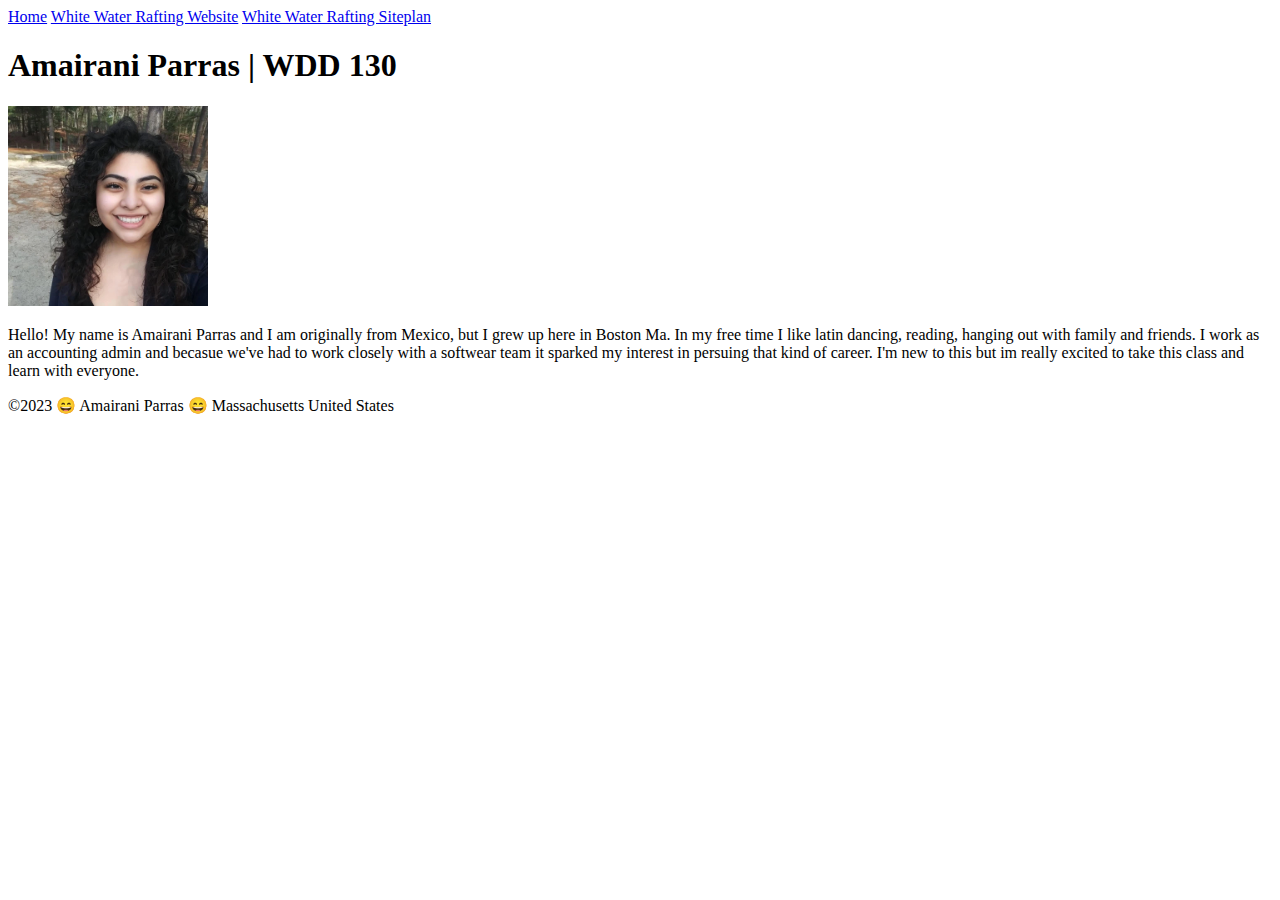
==== index.html @ 02314049 "width" ====
<!DOCTYPE html>
<html lang="en-US">
    <head>
        <meta charset="utf-8">
        <meta name="viewport" content="width=device-width,initial-scale=1.0">
        <title>Amairani Parras | WDD 130</title>

    </head>
    <body>
<header>
    <nav>
        <a href="#">Home</a>
        <a href="wwr/">White Water Rafting Website</a>
        <a href="wwr/site-plan-rafting.html">White Water Rafting Siteplan</a>
    </nav>
</header>
<main>
    <h1>Amairani Parras | WDD 130</h1>
    <img src="images/profile.webp" alt="Hello, my name is Amairani Parras" width="200">
    <p> Hello! My name is Amairani Parras and I am originally from Mexico, but I grew up here in Boston Ma. In my free time I like latin dancing, reading, hanging out with family and friends. I work as an accounting admin and becasue we've had to work closely with a softwear team it sparked my interest in persuing that kind of career. I'm new to this but im really excited to take this class and learn with everyone.</p>
</main>
<footer>
    <p>©2023 😄 Amairani Parras 😄 Massachusetts United States</p>
</footer>
    </body>
</html>
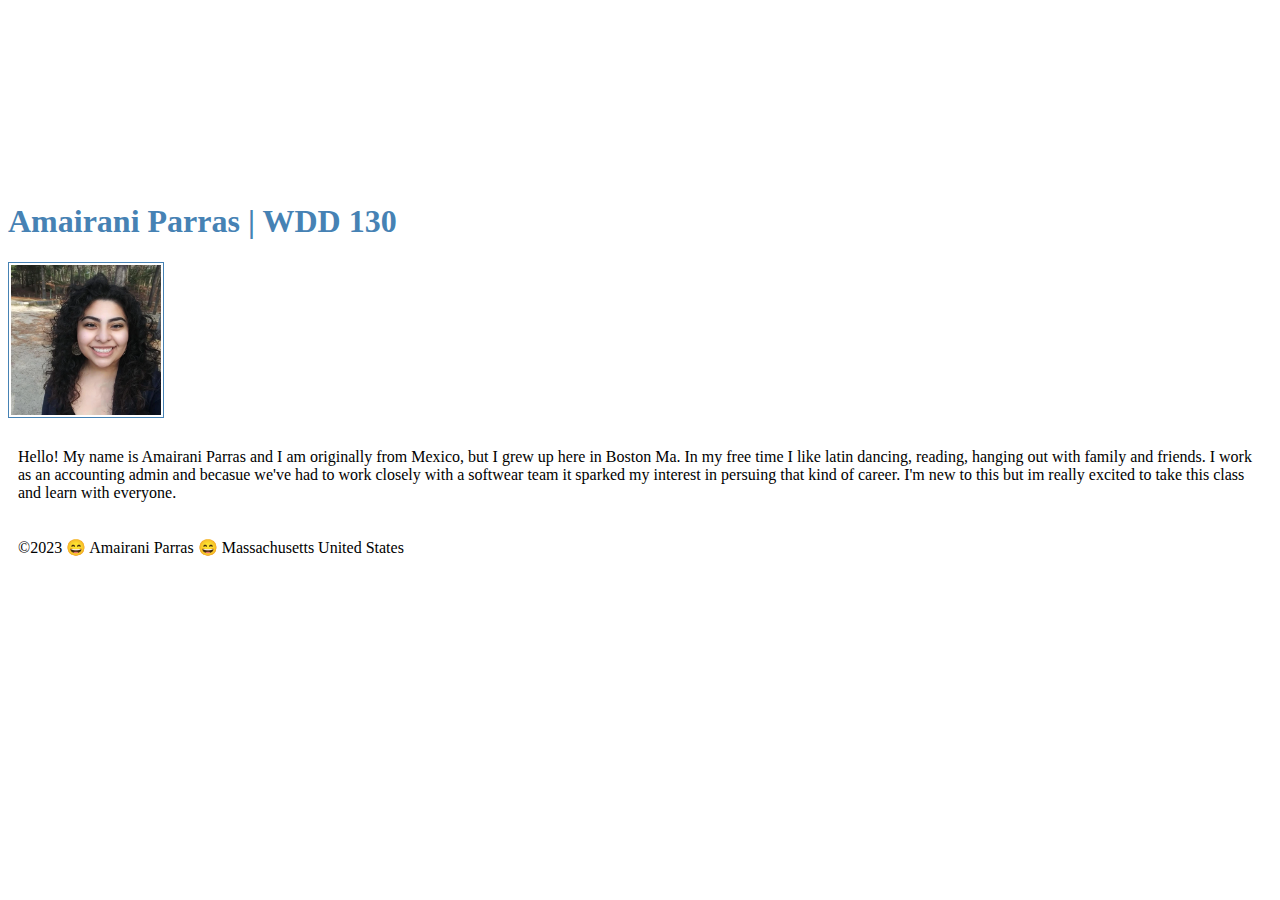
==== commit 66e4db70: "css formatting" ====
--- a/index.html
+++ b/index.html
@@ -1,6 +1,7 @@
 <!DOCTYPE html>
 <html lang="en-US">
     <head>
+        <link rel="stylesheet" href="styles/styles.css">
         <meta charset="utf-8">
         <meta name="viewport" content="width=device-width,initial-scale=1.0">
         <title>Amairani Parras | WDD 130</title>
--- a/styles/styles.css
+++ b/styles/styles.css
@@ -0,0 +1,22 @@
+nav{
+    background-color: steel blue;
+    padding:10xp;
+}
+nav a{
+    color: white;
+    display: block;
+    padding: 20px;
+}
+h1{
+    color:steelblue;
+}
+img{
+    width: 150px;
+    height: auto;
+    border: 1px solid steelblue;
+    padding: 2px;
+    box-shadow: 0 0 30 gray;
+}
+p{
+    padding: 10px;
+}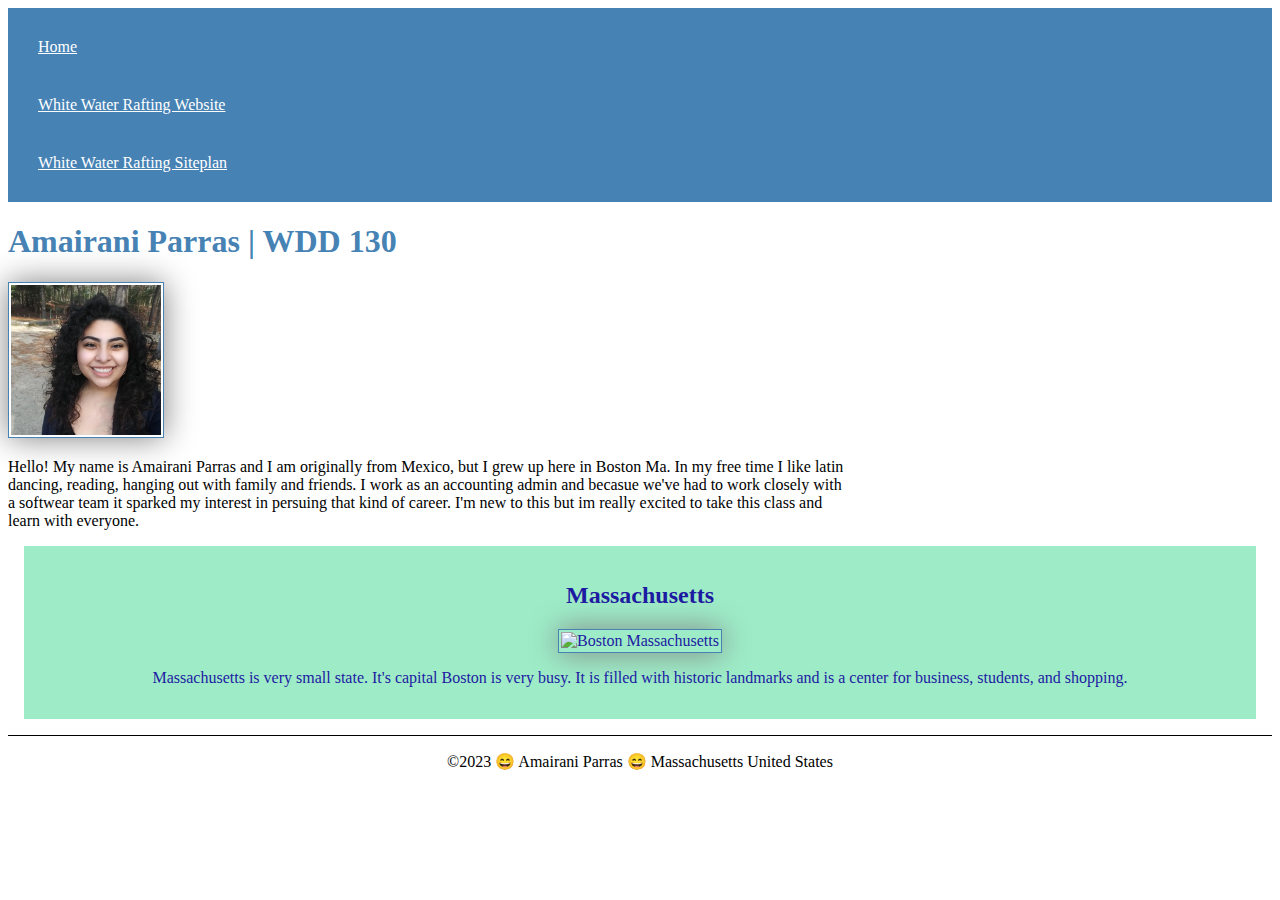
==== commit 4016c0c1: "all changes" ====
--- a/index.html
+++ b/index.html
@@ -1,10 +1,12 @@
 <!DOCTYPE html>
 <html lang="en-US">
     <head>
-        <link rel="stylesheet" href="styles/styles.css">
         <meta charset="utf-8">
         <meta name="viewport" content="width=device-width,initial-scale=1.0">
         <title>Amairani Parras | WDD 130</title>
+        <meta name="description" content="My name is Amairani Parras, I am taking web fundamentals, and the purpose of this class is to learn to create web pages. " >
+        <meta name="author" content="Amairani Parras">
+        <link rel="stylesheet" href="styles/styles.css">
 
     </head>
     <body>
@@ -20,6 +22,11 @@
     <img src="images/profile.webp" alt="Hello, my name is Amairani Parras" width="200">
     <p> Hello! My name is Amairani Parras and I am originally from Mexico, but I grew up here in Boston Ma. In my free time I like latin dancing, reading, hanging out with family and friends. I work as an accounting admin and becasue we've had to work closely with a softwear team it sparked my interest in persuing that kind of career. I'm new to this but im really excited to take this class and learn with everyone.</p>
 </main>
+<aside>
+    <h2>Massachusetts</h2>
+    <img scr="images/ma.jpg" alt="Boston Massachusetts">
+    <p>Massachusetts is very small state. It's capital Boston is very busy. It is filled with historic landmarks and is a center for business, students, and shopping.</p>
+</aside>
 <footer>
     <p>©2023 😄 Amairani Parras 😄 Massachusetts United States</p>
 </footer>
--- a/styles/styles.css
+++ b/styles/styles.css
@@ -1,8 +1,9 @@
-nav{
-    background-color: steel blue;
-    padding:10xp;
+nav {
+    background-color: steelblue;
+    padding: 10px;
 }
-nav a{
+
+nav a {
     color: white;
     display: block;
     padding: 20px;
@@ -15,8 +16,32 @@
     height: auto;
     border: 1px solid steelblue;
     padding: 2px;
-    box-shadow: 0 0 30 gray;
+    box-shadow: 0 0 30px gray;
 }
 p{
-    padding: 10px;
+    padding: 0;
+}
+main{
+    max-width: 840px;
+}
+aside{
+    margin:1em;
+    border:1px #9decc7;
+    padding:1em;
+    background-color: #9decc7;
+    color:#1d1aa2;
+    text-align: center;
+}
+aside img {
+    width: 200px;
+    height:auto;
+}
+main img{
+    width: 150px;
+    height: auto;
+}
+footer{
+    margin-top: 1em;
+    border-top: 1px solid #000;
+    text-align: center;
 }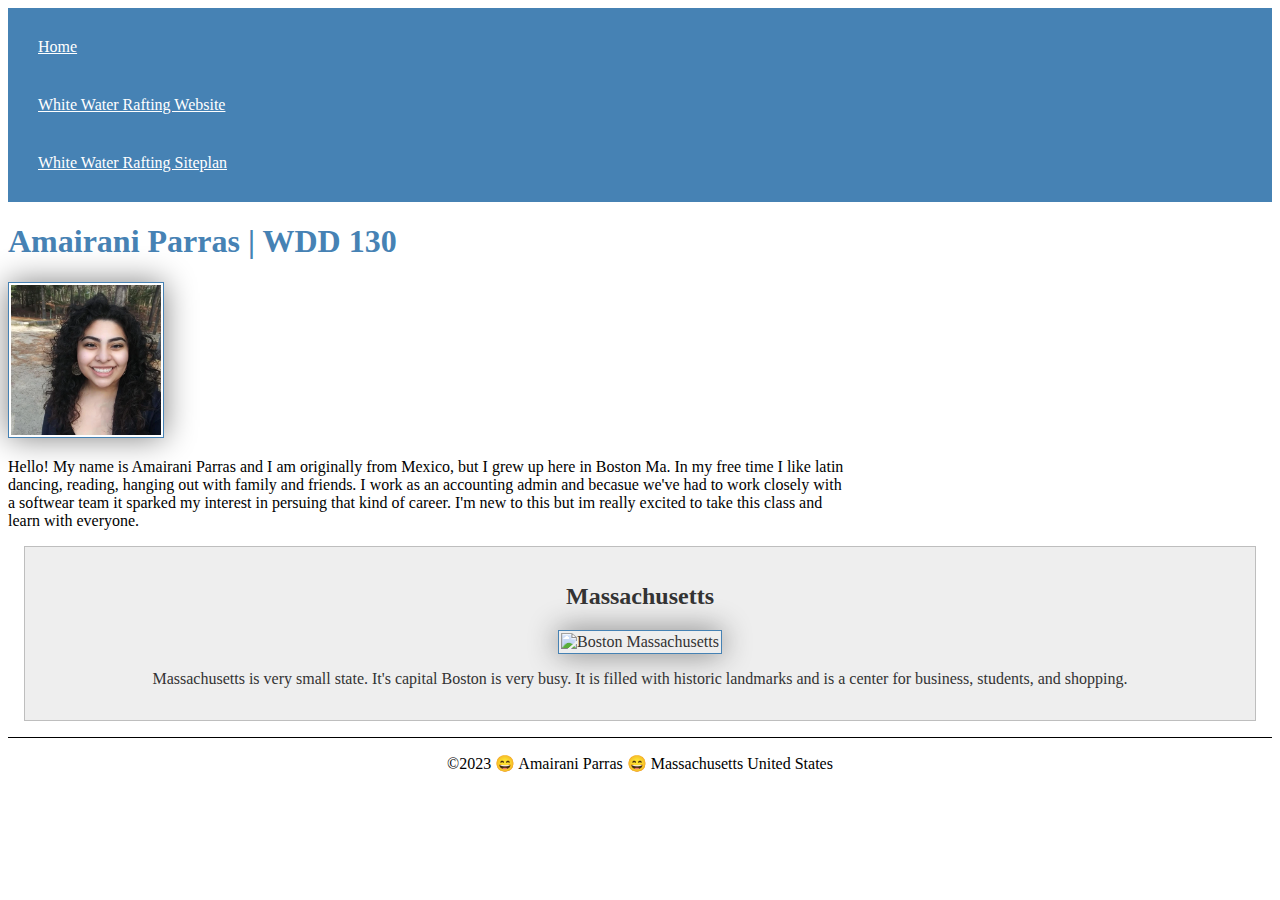
==== commit 8c3ea7cd: "webp" ====
--- a/index.html
+++ b/index.html
@@ -24,7 +24,7 @@
 </main>
 <aside>
     <h2>Massachusetts</h2>
-    <img scr="images/ma.jpg" alt="Boston Massachusetts">
+    <img scr="images/ma.webp" alt="Boston Massachusetts">
     <p>Massachusetts is very small state. It's capital Boston is very busy. It is filled with historic landmarks and is a center for business, students, and shopping.</p>
 </aside>
 <footer>
--- a/styles/styles.css
+++ b/styles/styles.css
@@ -26,10 +26,10 @@
 }
 aside{
     margin:1em;
-    border:1px #9decc7;
+    border:1px solid rgba(0,0,0,0.2);
     padding:1em;
-    background-color: #9decc7;
-    color:#1d1aa2;
+    background-color: #eee;
+    color: #333;
     text-align: center;
 }
 aside img {
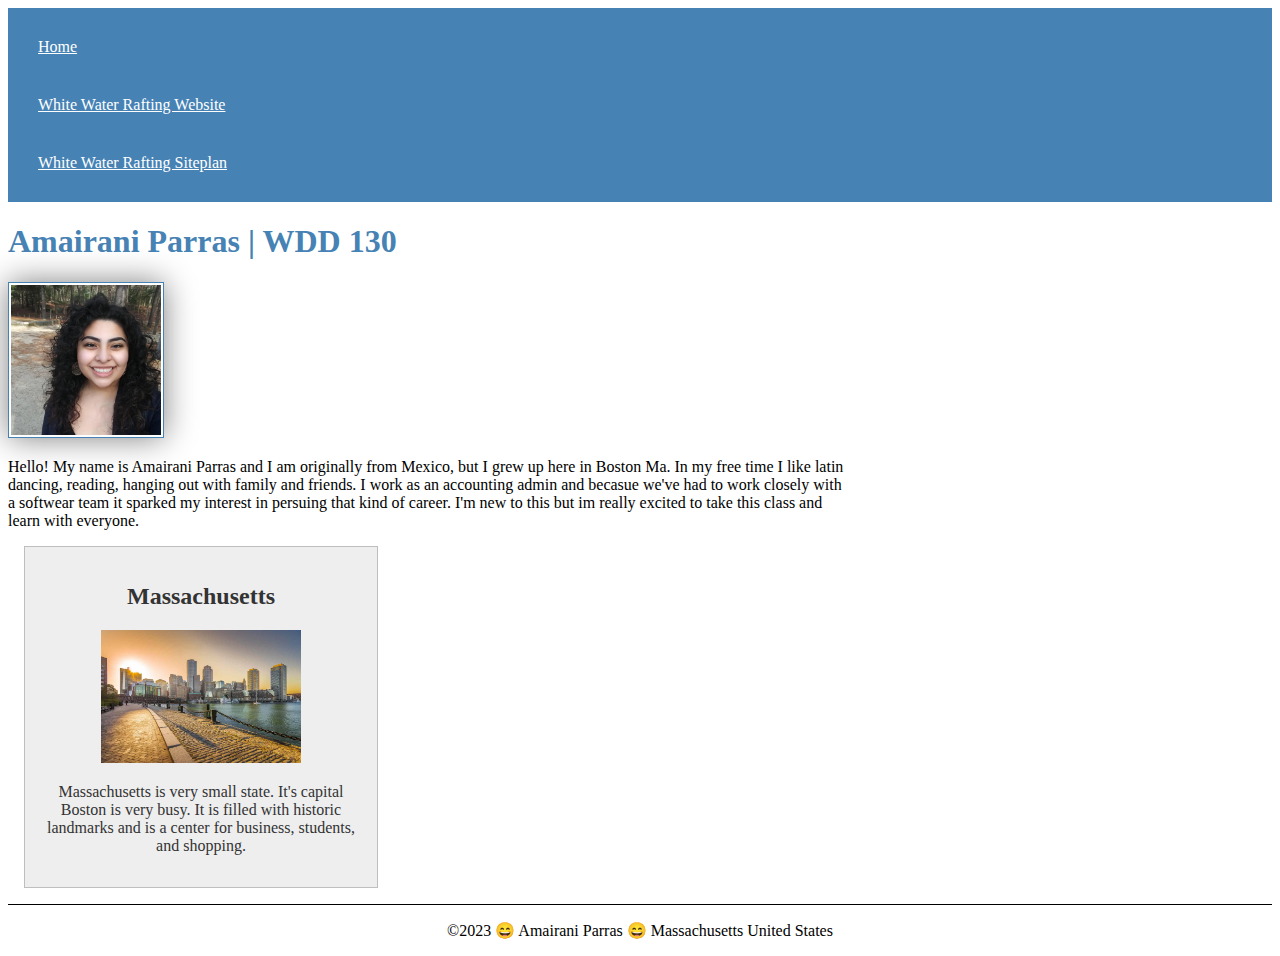
==== commit df348512: "src" ====
--- a/index.html
+++ b/index.html
@@ -24,7 +24,7 @@
 </main>
 <aside>
     <h2>Massachusetts</h2>
-    <img scr="images/ma.webp" alt="Boston Massachusetts">
+    <img src="images/ma.webp" alt="Boston Massachusetts">
     <p>Massachusetts is very small state. It's capital Boston is very busy. It is filled with historic landmarks and is a center for business, students, and shopping.</p>
 </aside>
 <footer>
--- a/styles/styles.css
+++ b/styles/styles.css
@@ -11,7 +11,7 @@
 h1{
     color:steelblue;
 }
-img{
+main img{
     width: 150px;
     height: auto;
     border: 1px solid steelblue;
@@ -25,6 +25,7 @@
     max-width: 840px;
 }
 aside{
+    width: 20em;
     margin:1em;
     border:1px solid rgba(0,0,0,0.2);
     padding:1em;
@@ -36,10 +37,6 @@
     width: 200px;
     height:auto;
 }
-main img{
-    width: 150px;
-    height: auto;
-}
 footer{
     margin-top: 1em;
     border-top: 1px solid #000;
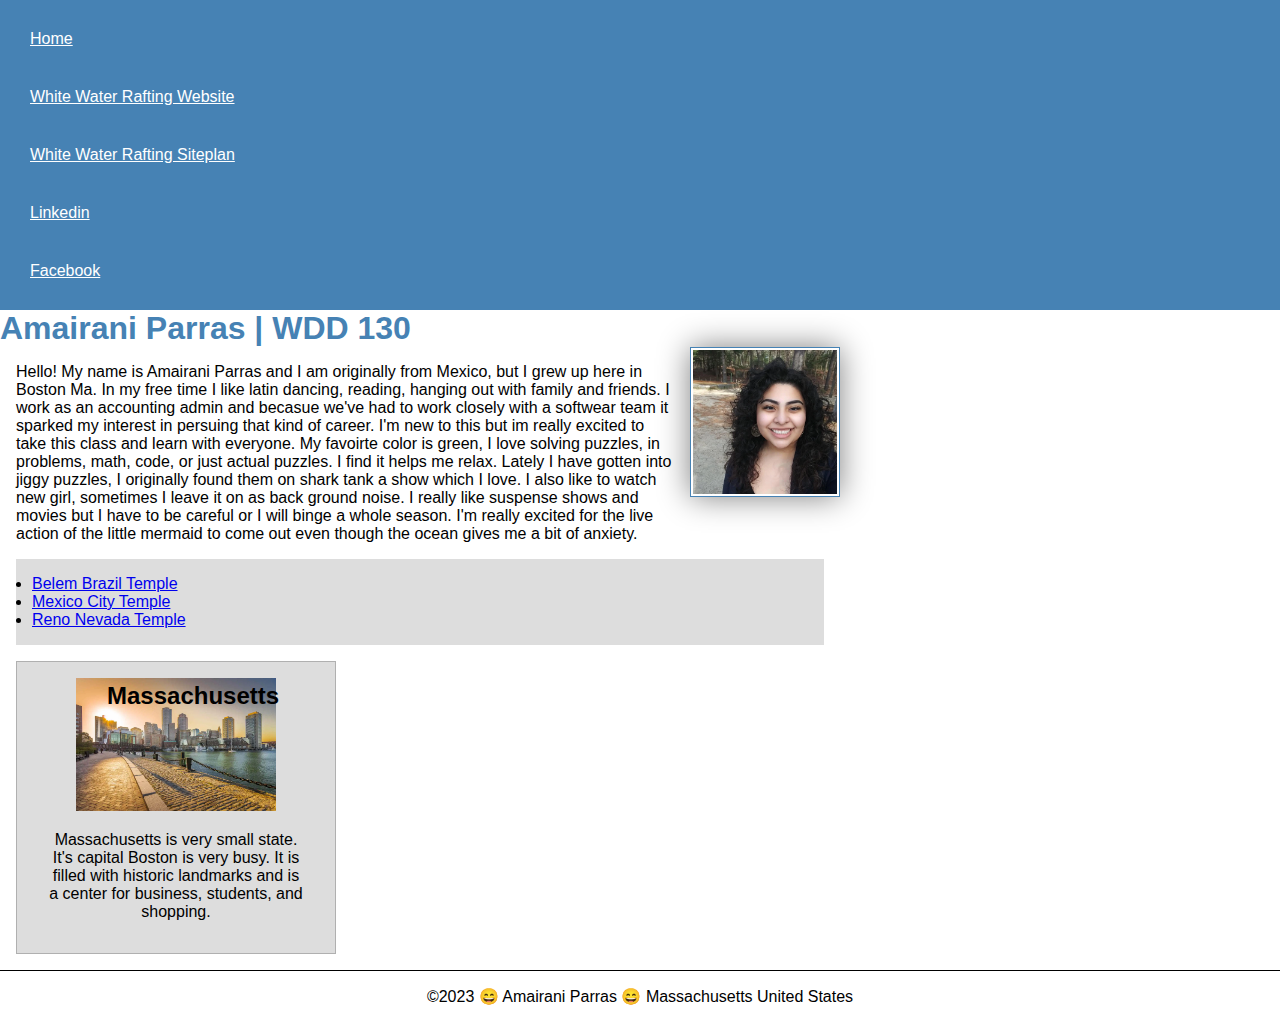
==== commit 672bc303: "everything" ====
--- a/index.html
+++ b/index.html
@@ -9,20 +9,27 @@
         <link rel="stylesheet" href="styles/styles.css">
 
     </head>
-    <body>
+<body>
 <header>
     <nav>
         <a href="#">Home</a>
         <a href="wwr/">White Water Rafting Website</a>
         <a href="wwr/site-plan-rafting.html">White Water Rafting Siteplan</a>
+        <a href="https://linkedin.com/in/amairani-parras">Linkedin</a>
+        <a href="https://www.facebook.com/amairani.parras/">Facebook</a>
     </nav>
 </header>
 <main>
     <h1>Amairani Parras | WDD 130</h1>
     <img src="images/profile.webp" alt="Hello, my name is Amairani Parras" width="200">
-    <p> Hello! My name is Amairani Parras and I am originally from Mexico, but I grew up here in Boston Ma. In my free time I like latin dancing, reading, hanging out with family and friends. I work as an accounting admin and becasue we've had to work closely with a softwear team it sparked my interest in persuing that kind of career. I'm new to this but im really excited to take this class and learn with everyone.</p>
+    <p> Hello! My name is Amairani Parras and I am originally from Mexico, but I grew up here in Boston Ma. In my free time I like latin dancing, reading, hanging out with family and friends. I work as an accounting admin and becasue we've had to work closely with a softwear team it sparked my interest in persuing that kind of career. I'm new to this but im really excited to take this class and learn with everyone. My favoirte color is green, I love solving puzzles, in problems, math, code, or just actual puzzles. I find it helps me relax. Lately I have gotten into jiggy puzzles, I originally found them on shark tank a show which I love. I also like to watch new girl, sometimes I leave it on as back ground noise. I really like suspense shows and movies but I have to be careful or I will binge a whole season. I'm really excited for the live action of the little mermaid to come out even though the ocean gives me a bit of anxiety. </p>
+    <ul class="box">
+        <li><a href = "https://www.churchofjesuschrist.org/temples/details/belem-brazil-temple?lang=eng" target= "_blank">Belem Brazil Temple</a></li>
+        <li><a href = "https://www.churchofjesuschrist.org/temples/details/mexico-city-mexico-temple?lang=eng" target= "_blank">Mexico City Temple</a></li>
+        <li><a href = "https://www.churchofjesuschrist.org/temples/details/reno-nevada-temple?lang=eng" target= "_blank">Reno Nevada Temple</a></li>
+    </u1>
 </main>
-<aside>
+<aside class="box">
     <h2>Massachusetts</h2>
     <img src="images/ma.webp" alt="Boston Massachusetts">
     <p>Massachusetts is very small state. It's capital Boston is very busy. It is filled with historic landmarks and is a center for business, students, and shopping.</p>
@@ -30,5 +37,5 @@
 <footer>
     <p>©2023 😄 Amairani Parras 😄 Massachusetts United States</p>
 </footer>
-    </body>
+</body> <!-- last modified May 4th 2023 -->
 </html>--- a/styles/styles.css
+++ b/styles/styles.css
@@ -1,3 +1,15 @@
+* {
+    margin: 0;
+    padding: 0;
+    box-sizing: border-box;
+}
+@import url('https://fonts.googleapis.com/css2?family=Roboto&display=swap');
+
+body{
+    font-size: 16px;
+    font-family: 'Roboto', sans-serif;
+}
+
 nav {
     background-color: steelblue;
     padding: 10px;
@@ -17,8 +29,11 @@
     border: 1px solid steelblue;
     padding: 2px;
     box-shadow: 0 0 30px gray;
+    float: right;
+    margin: 0 0 1rem 1rem;
 }
 p{
+    margin: 1rem;
     padding: 0;
 }
 main{
@@ -37,8 +52,27 @@
     width: 200px;
     height:auto;
 }
+aside{
+    width: 20em;
+    text-align: center;
+    position: relative;
+}
+aside h2 {
+    position: absolute;
+    top: 20px;
+    left: 90px;
+}
 footer{
     margin-top: 1em;
     border-top: 1px solid #000;
     text-align: center;
-}+}
+/* Class Selectors */
+.box {
+    margin: 1rem;
+    border: 1px solid rgba (0,0,0,.1);
+    padding: 1rem;
+    background-color: #ddd;
+    color: #000;
+}
+
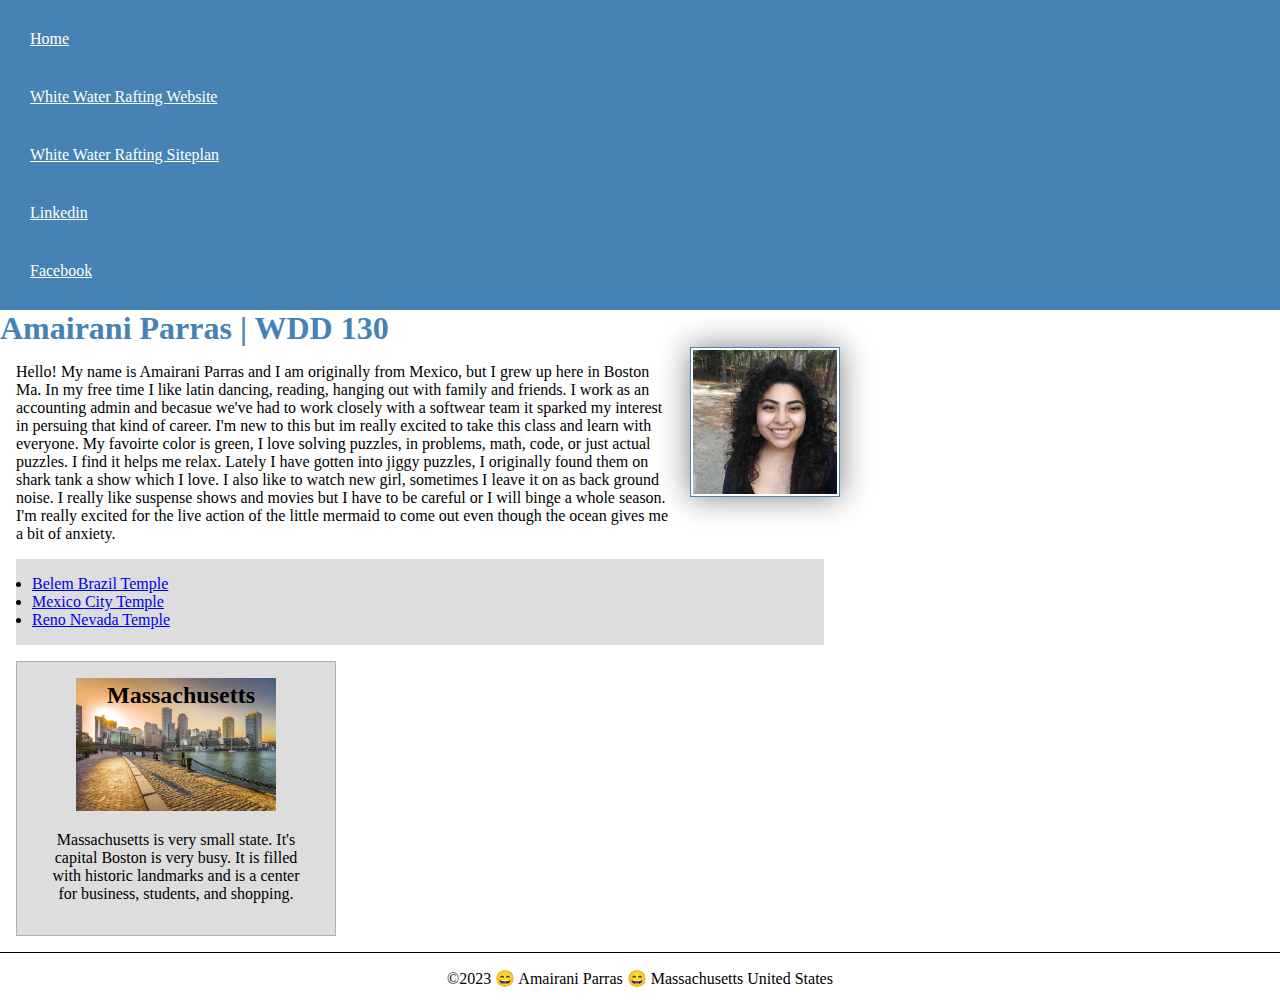
==== commit 901cb7e8: "ul" ====
--- a/index.html
+++ b/index.html
@@ -27,7 +27,7 @@
         <li><a href = "https://www.churchofjesuschrist.org/temples/details/belem-brazil-temple?lang=eng" target= "_blank">Belem Brazil Temple</a></li>
         <li><a href = "https://www.churchofjesuschrist.org/temples/details/mexico-city-mexico-temple?lang=eng" target= "_blank">Mexico City Temple</a></li>
         <li><a href = "https://www.churchofjesuschrist.org/temples/details/reno-nevada-temple?lang=eng" target= "_blank">Reno Nevada Temple</a></li>
-    </u1>
+    </ul>
 </main>
 <aside class="box">
     <h2>Massachusetts</h2>
--- a/styles/styles.css
+++ b/styles/styles.css
@@ -3,12 +3,12 @@
     padding: 0;
     box-sizing: border-box;
 }
-@import url('https://fonts.googleapis.com/css2?family=Roboto&display=swap');
+/* @import url('https://fonts.googleapis.com/css2?family=Roboto&display=swap'); */
 
-body{
-    font-size: 16px;
-    font-family: 'Roboto', sans-serif;
-}
+/* body{ */
+    /* font-size: 16px; */
+    /* font-family: 'Roboto', sans-serif; */
+/* } */
 
 nav {
     background-color: steelblue;
